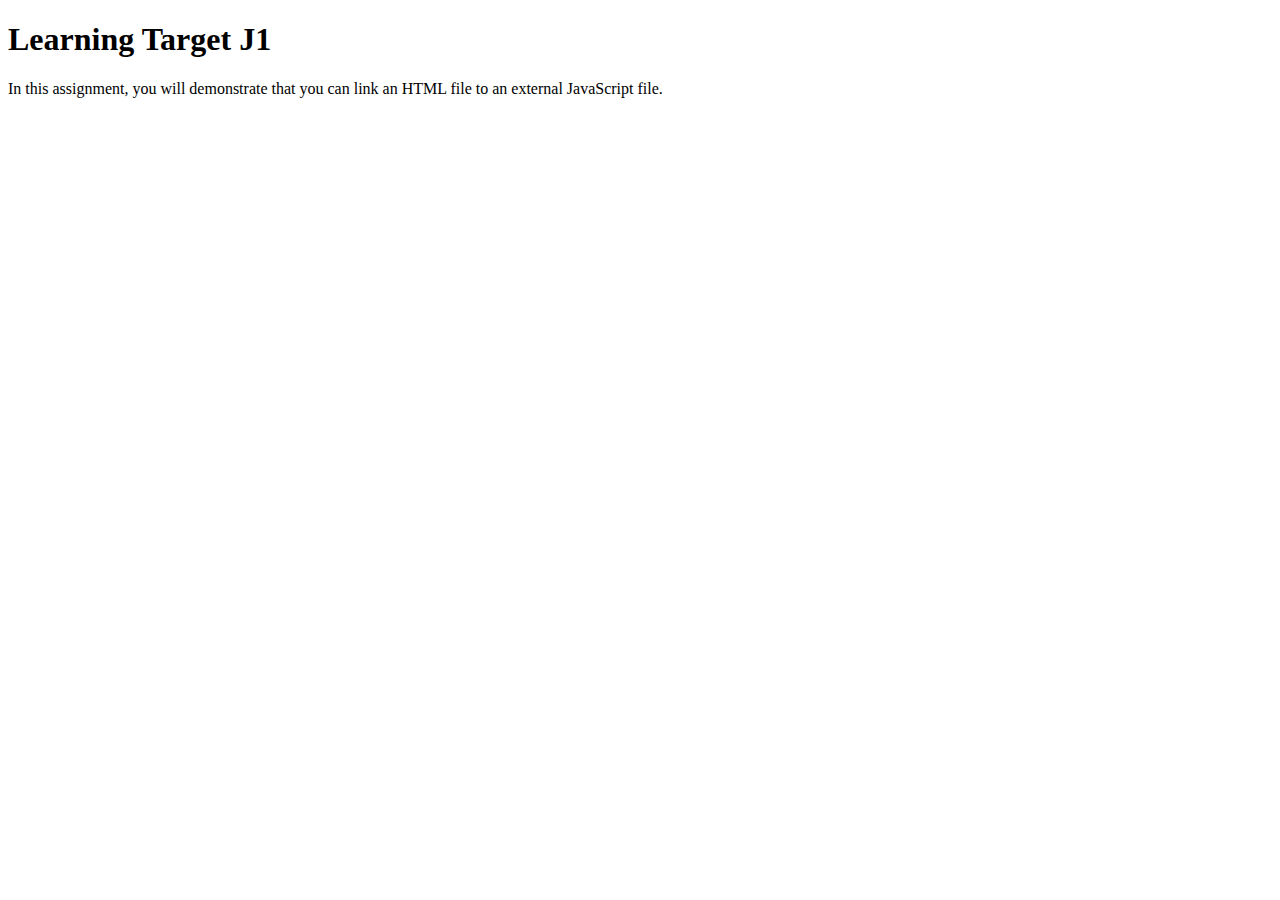
==== LearningTargetJ1.html @ 23098aed "Add files via upload" ====
<!DOCTYPE html>
<!-- saved from url=(0067)https://jeffreybarry.github.io/easygithubsite/learningtargetj1.html -->
<html lang="en"><head><meta http-equiv="Content-Type" content="text/html; charset=UTF-8">

  <meta name="viewport" content="width=device-width, initial-scale=1.0">
  <title>My HTML Page</title>
  <link rel="stylesheet" type="text/css" href="./LearningTargetJ1_files/styles.css">
  <script src="/js/main.js"></script>
</head>
<body>
  <section id="top">
    <h1>Learning Target J1</h1>
  </section>
  <section id="bottom">
    <p>In this assignment, you will demonstrate that you can link an HTML file to an external JavaScript file.</p>

  </section>


</body></html>
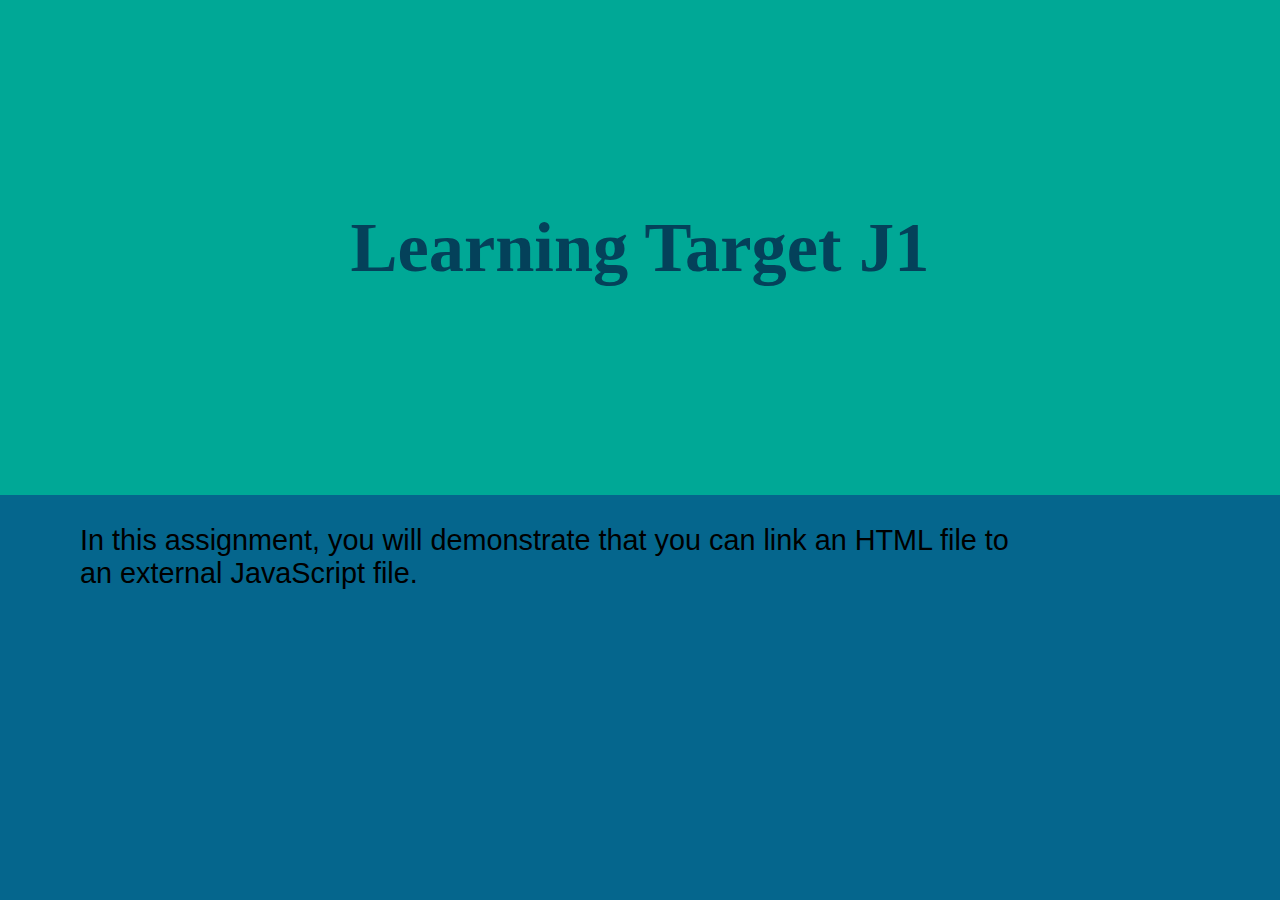
==== commit 31c0c2d7: "Add files via upload" ====
--- a/LearningTargetJ1.html
+++ b/LearningTargetJ1.html
@@ -1,11 +1,9 @@
 <!DOCTYPE html>
 <!-- saved from url=(0067)https://jeffreybarry.github.io/easygithubsite/learningtargetj1.html -->
 <html lang="en"><head><meta http-equiv="Content-Type" content="text/html; charset=UTF-8">
-
   <meta name="viewport" content="width=device-width, initial-scale=1.0">
   <title>My HTML Page</title>
   <link rel="stylesheet" type="text/css" href="./LearningTargetJ1_files/styles.css">
-  <script src="/js/main.js"></script>
 </head>
 <body>
   <section id="top">
@@ -13,8 +11,7 @@
   </section>
   <section id="bottom">
     <p>In this assignment, you will demonstrate that you can link an HTML file to an external JavaScript file.</p>
-
   </section>
-
-
-</body></html>
+  <script src="js/main.js" type="text/javascript"></script>
+</body>
+</html>
--- a/LearningTargetJ1_files/styles.css
+++ b/LearningTargetJ1_files/styles.css
@@ -0,0 +1,66 @@
+body {
+  background-color: #05668D;
+  margin: 0;
+  padding: 0;
+  font-family: Georgia, serif;
+}
+
+#top {
+  background-color: #00A896;
+  padding-top: 10rem;
+  padding-bottom: 10rem;
+}
+
+h1 {
+  font-size: 4.4rem;
+  text-align: center;
+  color: #04415A;
+}
+
+/* 1. change underlining to none */
+a {
+  color: #00a896;
+  text-decoration: none;
+}
+
+/* 2. add dotted border to a */
+a:hover {
+  border-bottom: 1px dotted;
+}
+
+p {
+  font-family: Helvetica, Verdana, Arial, sans-serif;
+  font-size: 1.8rem;
+  margin-left: 5rem;
+  margin-right: 15rem;
+}
+
+.redtext {
+  color: #00A896;
+}
+
+/* 3. change color of blockquote bar from #028090 to #00A896*/
+blockquote {
+  margin-left: 5rem;
+  border-left: 1rem solid #00A896;
+}
+
+blockquote p {
+  margin-left: 1rem;
+}
+
+/* 4. Why is this Georgia? Inheritance */
+cite {
+  margin-left: 1rem;
+}
+
+/* 5. Make song title into a link by replacing strong tag with an a */
+/* 6. Explain what is happening with &ldquo;  Also, change to single quotes and experiment with other character entitites. Change prime in quote to apostrophe
+https://dev.w3.org/html5/html-author/charref
+
+https://www.typewolf.com/cheatsheet
+
+em dash $mdash;
+
+*/
+/* 7. open link in new tab */
